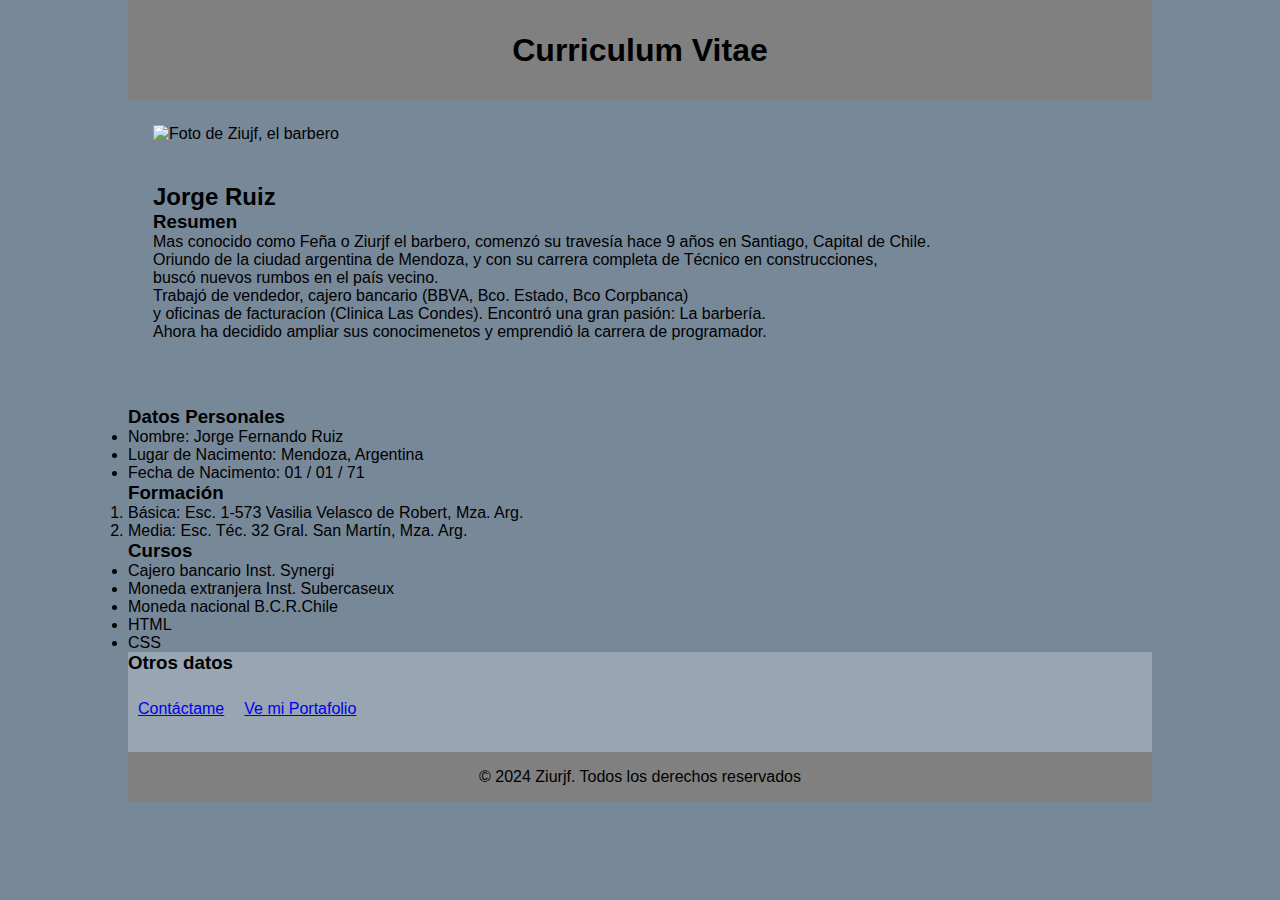
==== index.html @ 38f8f13a "CV Base" ====
<!DOCTYPE html>
<html lang="es">
<head>
    <meta charset="UTF-8">
    <meta name="viewport" content="width=device-width, initial-scale=1.0">
    <link rel="stylesheet" href="./assets/css/style.css">
    <title>CV Jorge Ruiz</title>
    <!-- esto es una prueba de CSS desde la cabecera
    <style>
        body {
            background-color: black;
        }
        p {
            color: white;
        }
        .big {
            font-size: 20px;
        }
        .skills {
            color: green;
        }
    </style>>/-->
</head>
<body>
    <div id="container">
        <header>
            <h1>Curriculum Vitae</h1>
        </header>
        <section id="content">
            <img src="assets/Img/jorge.jpeg" width="200px" alt="Foto de Ziujf, el barbero">
            <article class="article">
                <h2>Jorge Ruiz</h2>
                <h3>Resumen</h3>
                <p>Mas conocido como Feña o Ziurjf el barbero, comenzó su travesía hace 9 años en Santiago, Capital de Chile. <br>
                     Oriundo de la ciudad argentina de Mendoza, y con su carrera completa de Técnico en construcciones, <br>
                     buscó nuevos rumbos en el país vecino. <br> Trabajó de vendedor, cajero bancario (BBVA, Bco. Estado, Bco Corpbanca) <br>
                     y oficinas de facturacíon (Clinica Las Condes). Encontró una gran pasión: La barbería. <br>
                     Ahora ha decidido ampliar sus conocimenetos y emprendió la carrera de programador.</p>
            </article>
        </section>
        <section class="article">
            <h3>Datos Personales</h3>
                <ul>
                    <li>Nombre: Jorge Fernando Ruiz</li>
                    <li>Lugar de Nacimento: Mendoza, Argentina</li>
                    <li>Fecha de Nacimento: 01 / 01 / 71</li>
                </ul>
            <h3>Formación</h3>
                <ol>
                    <li>Básica: Esc. 1-573 Vasilia Velasco de Robert, Mza. Arg.</li>
                    <li>Media: Esc. Téc. 32 Gral. San Martín, Mza. Arg.</li>
                </ol>
         <h3>Cursos</h3>
                <ul>
                    <li>Cajero bancario Inst. Synergi</li>
                    <li>Moneda extranjera Inst. Subercaseux</li>
                    <li>Moneda nacional B.C.R.Chile</li>
                </ul>
                <ul>
                    <li>HTML</li>
                    <li>CSS</li>
                </ul>
        </section>
        <nav>
            <h3 class="datos">Otros datos</h3>
            <ul>
                <li>
                    <a href="http://www.instagram.com/ziurjf_Beard" target="_blank">Contáctame</a><br>
                </li>
                <li>
                    <a href="portafolio.html">Ve mi Portafolio</a>
                </li>
            </ul>
        </nav>
        <footer>
            <p>© 2024 Ziurjf. Todos los derechos reservados</p>
        </footer>
    </div>
            <!-- Esto es una primera prueba de como usar CSS dentro de una etiqueta.
            <h1 style="color: gray; font-size: 40px;">Curriculum Vitae</h1>-->
</body>
</html>
---- assets/css/style.css ----
* {
    margin: 0px;
    padding: 0px;
}

body {
    background-color: lightslategray;
    font-family: Arial, Helvetica, sans-serif;
}

#container {
    width: 80%;
    margin: 0px auto;
}

header {
    background-color: grey;
    height: 100px;
    width: 100%;
    text-align: center;
    line-height: 100px;

}

#content {
    padding: 25px;
}

.article {
    margin-top: 40px;
}

nav ul li {
    float: left;
    list-style: none;
    margin: 10px;
    line-height: 50px;
}

nav {
    background-color: rgb(152, 165, 179);
    height: 100px;
}

footer {
    background-color: gray;
    color: black;
    text-align: center;
    height: 50px;
    width: 100%;
    line-height: 50px;
}
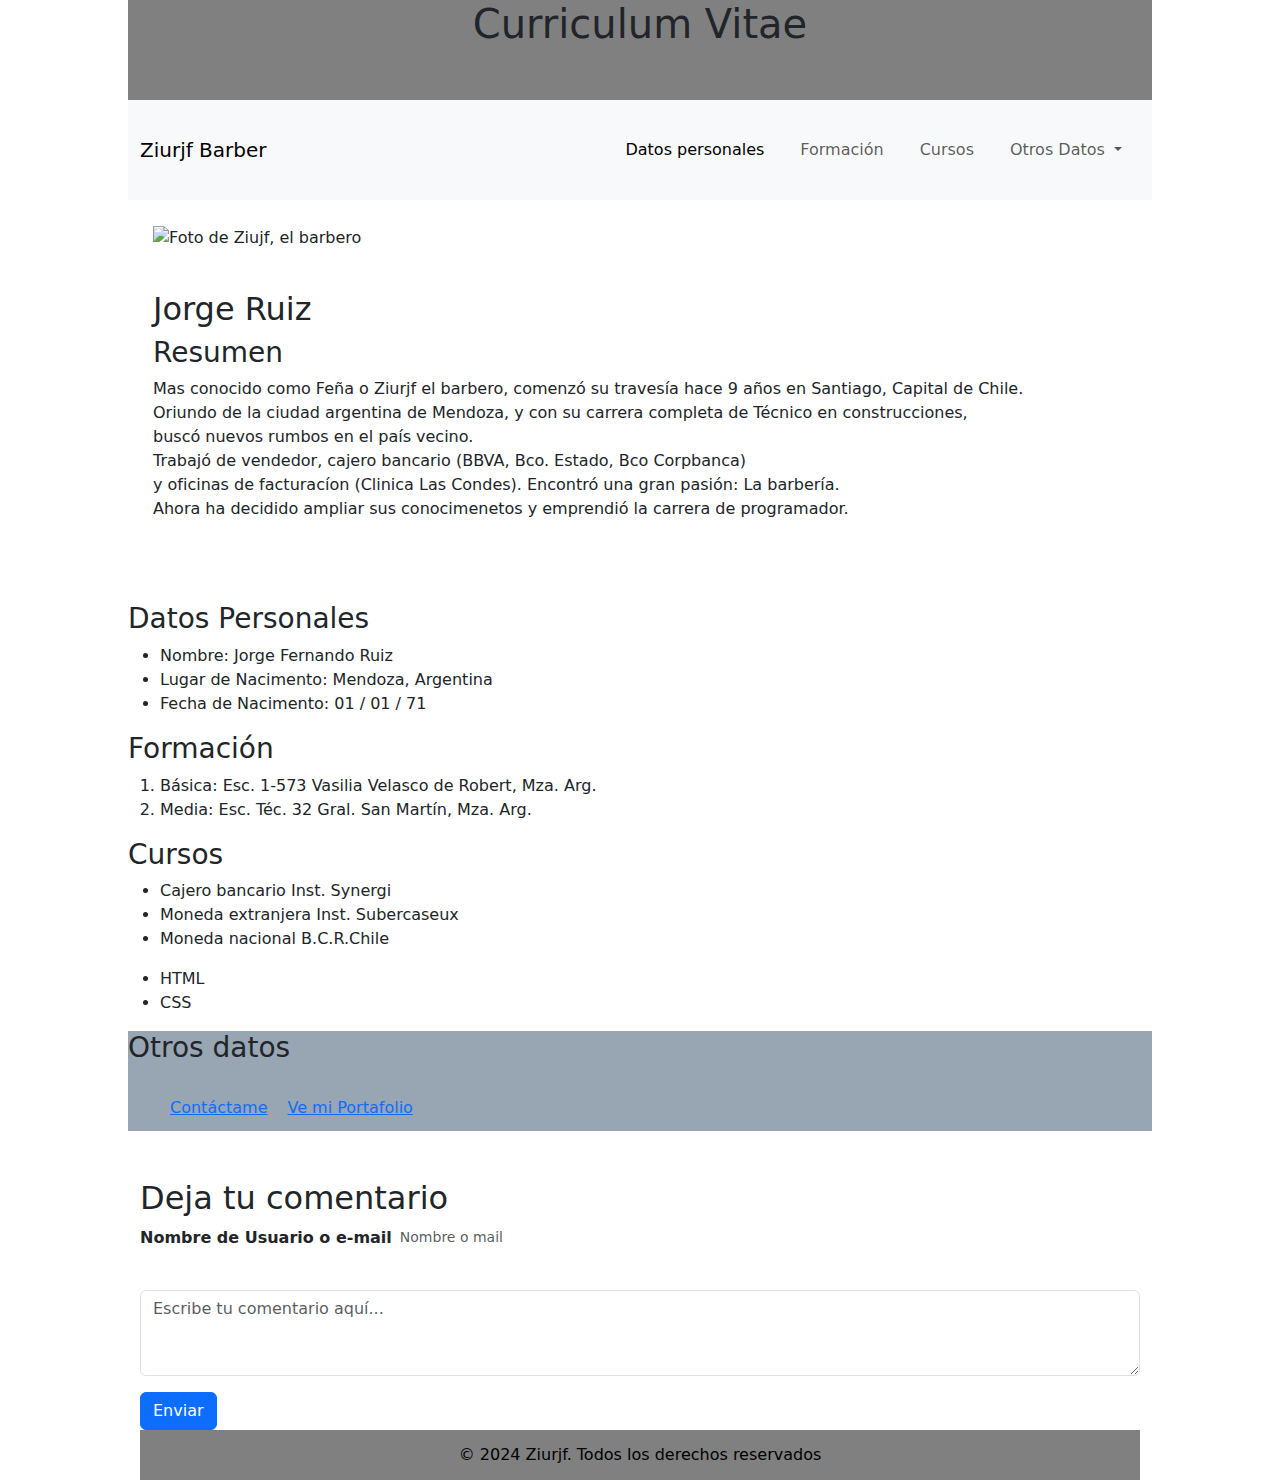
==== commit 2d7ae35e: "Se agrega barra de navegación al cv y un sector de comentarios. También imágenes al portafolio" ====
--- a/index.html
+++ b/index.html
@@ -5,6 +5,7 @@
     <meta name="viewport" content="width=device-width, initial-scale=1.0">
     <link rel="stylesheet" href="./assets/css/style.css">
     <title>CV Jorge Ruiz</title>
+    <link href="https://cdn.jsdelivr.net/npm/bootstrap@5.3.3/dist/css/bootstrap.min.css" rel="stylesheet" integrity="sha384-QWTKZyjpPEjISv5WaRU9OFeRpok6YctnYmDr5pNlyT2bRjXh0JMhjY6hW+ALEwIH" crossorigin="anonymous">
     <!-- esto es una prueba de CSS desde la cabecera
     <style>
         body {
@@ -26,6 +27,37 @@
         <header>
             <h1>Curriculum Vitae</h1>
         </header>
+        <nav class="navbar navbar-expand-lg bg-body-tertiary">
+            <div class="container-fluid">
+              <a class="navbar-brand" href="#">Ziurjf Barber</a>
+              <button class="navbar-toggler" type="button" data-bs-toggle="collapse" data-bs-target="#navbarNavDropdown" aria-controls="navbarNavDropdown" aria-expanded="false" aria-label="Toggle navigation">
+                <span class="navbar-toggler-icon"></span>
+              </button>
+              <div class="collapse navbar-collapse" id="navbarNavDropdown">
+                <ul class="navbar-nav ms-auto">
+                  <li class="nav-item">
+                    <a class="nav-link active" aria-current="page" href="#datos_personales">Datos personales</a>
+                  </li>
+                  <li class="nav-item">
+                    <a class="nav-link" href="#formación">Formación</a>
+                  </li>
+                  <li class="nav-item">
+                    <a class="nav-link" href="#cursos">Cursos</a>
+                  </li>
+                  <li class="nav-item dropdown">
+                    <a class="nav-link dropdown-toggle" href="#otros_datos" role="button" data-bs-toggle="dropdown" aria-expanded="false">
+                      Otros Datos
+                    </a>
+                    <ul class="dropdown-menu">
+                      <li><a class="dropdown-item" href="#contacto">Contacto</a></li>
+                      <li><a class="dropdown-item" href="#portafolio">Portafoliio</a></li>
+                      <li><a class="dropdown-item" href="#comenta">Comenta</a></li>
+                    </ul>
+                  </li>
+                </ul>
+              </div>
+            </div>
+          </nav>
         <section id="content">
             <img src="assets/Img/jorge.jpeg" width="200px" alt="Foto de Ziujf, el barbero">
             <article class="article">
@@ -39,18 +71,18 @@
             </article>
         </section>
         <section class="article">
-            <h3>Datos Personales</h3>
+            <h3 id="datos_personales">Datos Personales</h3>
                 <ul>
                     <li>Nombre: Jorge Fernando Ruiz</li>
                     <li>Lugar de Nacimento: Mendoza, Argentina</li>
                     <li>Fecha de Nacimento: 01 / 01 / 71</li>
                 </ul>
-            <h3>Formación</h3>
+            <h3 id="formación">Formación</h3>
                 <ol>
                     <li>Básica: Esc. 1-573 Vasilia Velasco de Robert, Mza. Arg.</li>
                     <li>Media: Esc. Téc. 32 Gral. San Martín, Mza. Arg.</li>
                 </ol>
-         <h3>Cursos</h3>
+         <h3 id="cursos">Cursos</h3>
                 <ul>
                     <li>Cajero bancario Inst. Synergi</li>
                     <li>Moneda extranjera Inst. Subercaseux</li>
@@ -65,17 +97,38 @@
             <h3 class="datos">Otros datos</h3>
             <ul>
                 <li>
-                    <a href="http://www.instagram.com/ziurjf_Beard" target="_blank">Contáctame</a><br>
+                    <a href="http://www.instagram.com/ziurjf_Beard" target="_blank" class="contacto">Contáctame</a><br>
                 </li>
                 <li>
-                    <a href="portafolio.html">Ve mi Portafolio</a>
+                    <a href="portafolio.html" class="portafolio">Ve mi Portafolio</a>
                 </li>
             </ul>
         </nav>
+        <div class="container mt-5">
+            <h2 class="comenta">Deja tu comentario</h2>
+            <div class="comment-section">
+                <!-- Aquí se muestran los comentarios -->
+                <div class="comment mb-3">
+                    <div class="d-flex align-items-center">
+                        <strong>Nombre de Usuario o e-mail</strong> <small class="text-muted ms-2">Nombre o mail</small>
+                    </div>
+                </div>
+                <!-- Formulario para agregar un nuevo comentario -->
+                <div class="comment-form">
+                    <form>
+                        <div class="mb-3">
+                            <label for="commentText" class="form-label"></label>
+                            <textarea class="form-control" id="commentText" rows="3" placeholder="Escribe tu comentario aquí..."></textarea>
+                        </div>
+                        <button type="submit" class="btn btn-primary">Enviar</button>
+                    </form>
+                </div>
+            </div>
         <footer>
             <p>© 2024 Ziurjf. Todos los derechos reservados</p>
         </footer>
     </div>
+    <script src="https://cdn.jsdelivr.net/npm/bootstrap@5.3.3/dist/js/bootstrap.bundle.min.js" integrity="sha384-YvpcrYf0tY3lHB60NNkmXc5s9fDVZLESaAA55NDzOxhy9GkcIdslK1eN7N6jIeHz" crossorigin="anonymous"></script>
             <!-- Esto es una primera prueba de como usar CSS dentro de una etiqueta.
             <h1 style="color: gray; font-size: 40px;">Curriculum Vitae</h1>-->
 </body>
